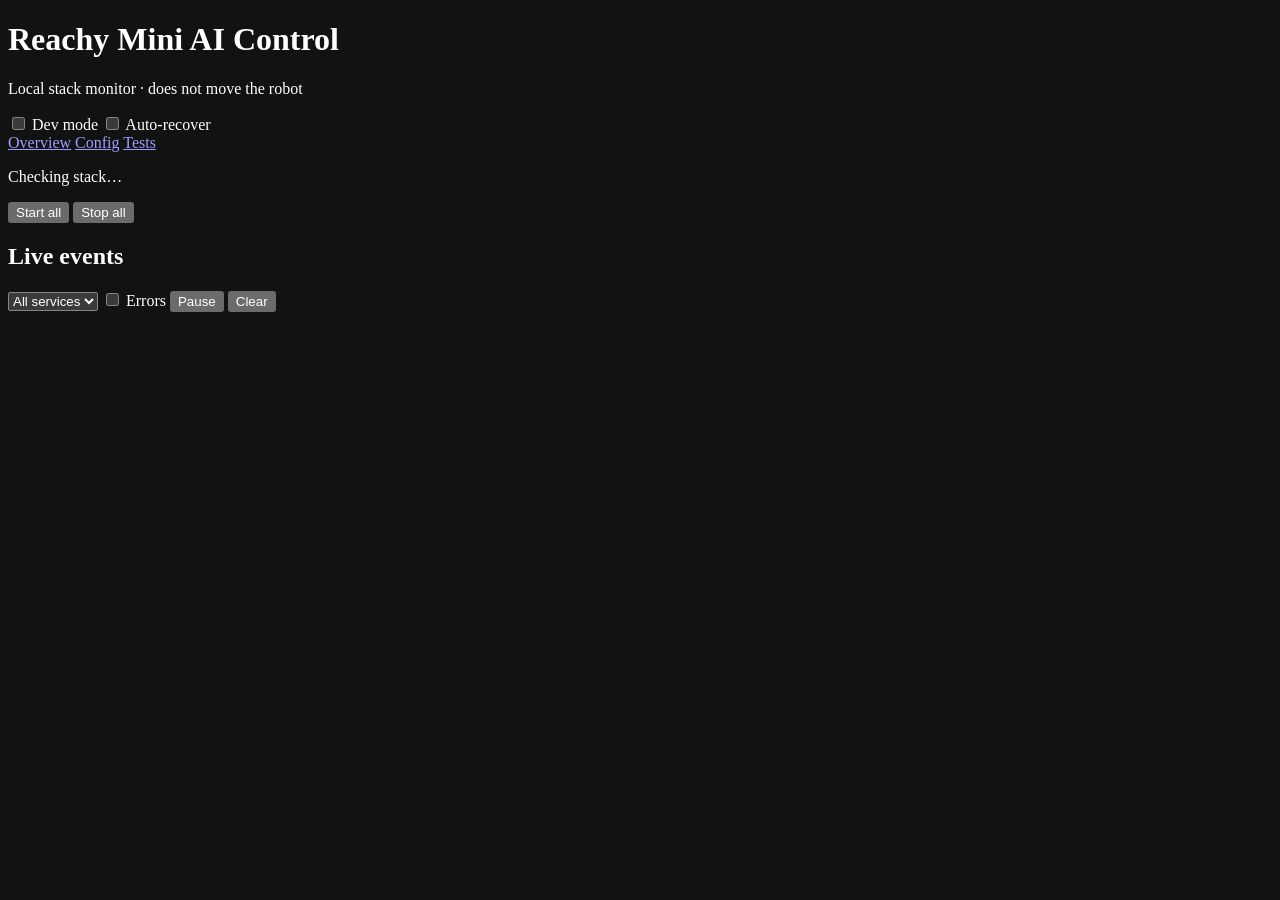
==== control_dashboard/static/index.html @ 062b2c29 "Reachy mini conversation 8B Reachy Mini local conversation app — realtime voice plus household tools" ====
<!doctype html>
<html lang="en">
  <head>
    <meta charset="utf-8" />
    <meta name="viewport" content="width=device-width, initial-scale=1" />
    <meta name="color-scheme" content="dark" />
    <title>Reachy Mini AI Control</title>
    <link rel="stylesheet" href="/static/style.css" />
  </head>
  <body>
    <div class="shell">
      <header class="top">
        <div class="brand">
          <span class="brand__mark" aria-hidden="true"></span>
          <div>
            <h1>Reachy Mini AI Control</h1>
            <p class="brand__sub">Local stack monitor · does not move the robot</p>
          </div>
        </div>
        <div class="top__actions">
          <label class="toggle">
            <input id="dev-mode" type="checkbox" />
            Dev mode
          </label>
          <label class="toggle">
            <input id="auto-restart" type="checkbox" />
            Auto-recover
          </label>
          <nav class="nav">
            <a href="#/">Overview</a>
            <a href="#/config">Config</a>
            <a href="#/tests">Tests</a>
          </nav>
        </div>
      </header>

      <section class="ready" id="ready-banner">
        <div>
          <p class="ready__label" id="ready-label">Checking stack…</p>
          <p class="ready__reason" id="ready-reason"></p>
        </div>
        <div class="ready__buttons">
          <button type="button" class="btn btn--primary" id="start-all">Start all</button>
          <button type="button" class="btn btn--danger" id="stop-all">Stop all</button>
        </div>
      </section>

      <p class="progress" id="progress" hidden></p>

      <main id="view"></main>

      <aside class="events">
        <div class="events__head">
          <h2>Live events</h2>
          <div class="events__tools">
            <select id="event-filter" aria-label="Filter events">
              <option value="">All services</option>
            </select>
            <label class="toggle toggle--small">
              <input id="errors-only" type="checkbox" />
              Errors
            </label>
            <button type="button" class="btn btn--ghost" id="pause-events">Pause</button>
            <button type="button" class="btn btn--ghost" id="clear-events">Clear</button>
          </div>
        </div>
        <ol id="event-list" class="event-list"></ol>
      </aside>
    </div>
    <script src="/static/app.js"></script>
  </body>
</html>
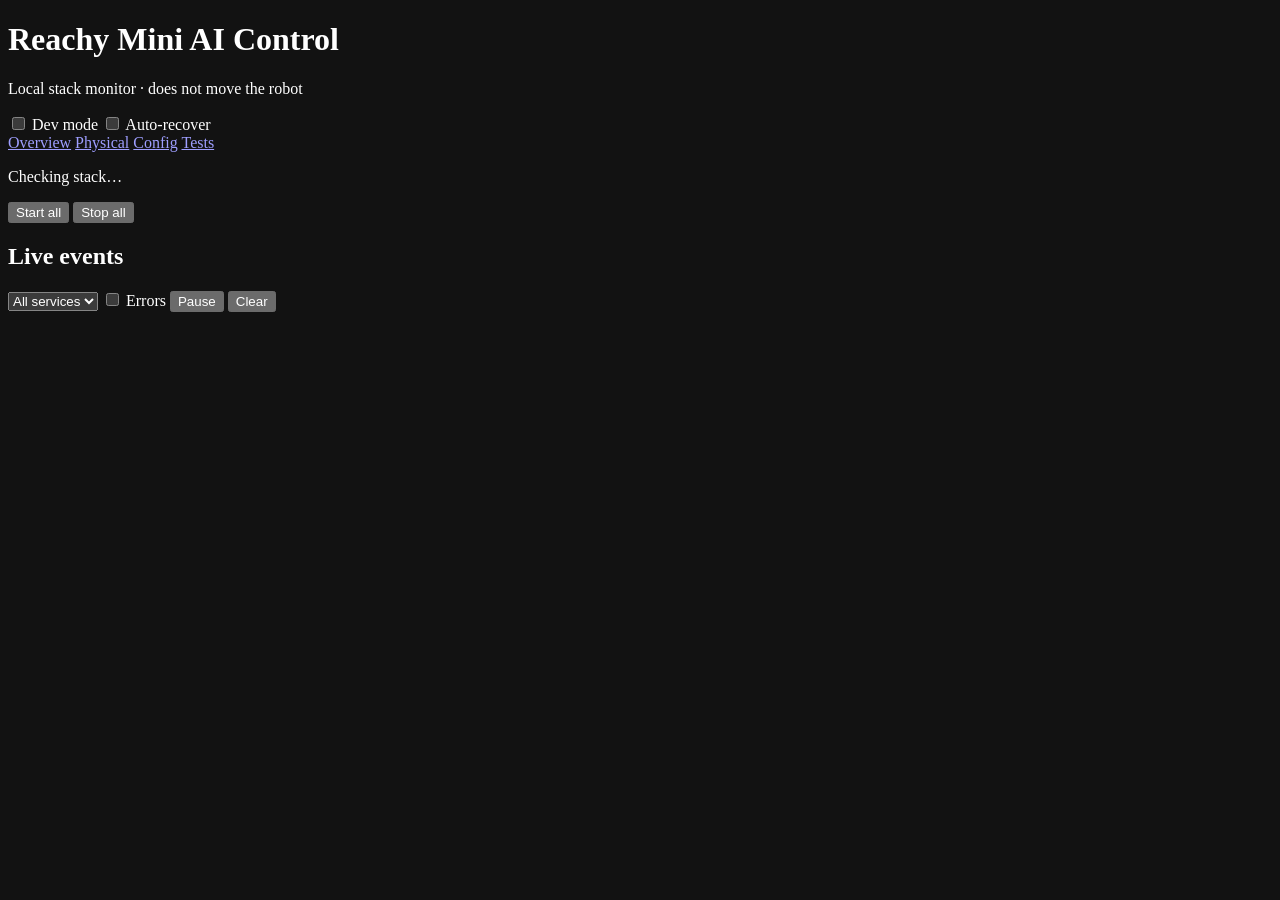
==== commit 2d03f99d: "Switch assistant identity to Reachy; add physical dashboard Rename the conversational assistant from" ====
--- a/control_dashboard/static/index.html
+++ b/control_dashboard/static/index.html
@@ -28,6 +28,7 @@
           </label>
           <nav class="nav">
             <a href="#/">Overview</a>
+            <a href="#/physical">Physical</a>
             <a href="#/config">Config</a>
             <a href="#/tests">Tests</a>
           </nav>
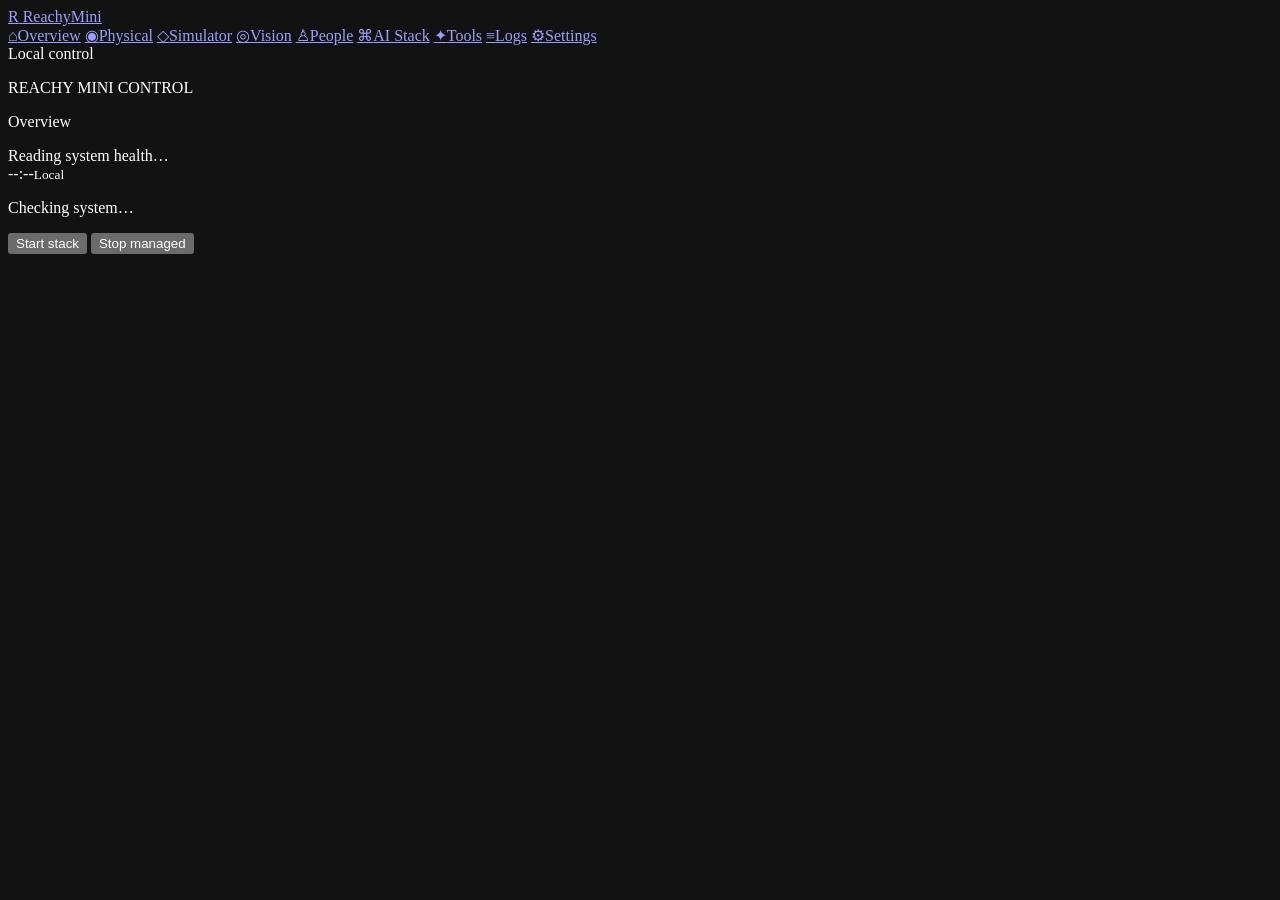
==== commit 276c2956: "Add face-memory and dashboard controls This patch adds PC-side YuNet/SFace face memory with guarded " ====
--- a/control_dashboard/static/index.html
+++ b/control_dashboard/static/index.html
@@ -4,70 +4,75 @@
     <meta charset="utf-8" />
     <meta name="viewport" content="width=device-width, initial-scale=1" />
     <meta name="color-scheme" content="dark" />
-    <title>Reachy Mini AI Control</title>
+    <meta name="theme-color" content="#07090f" />
+    <title>Reachy Mini Control</title>
     <link rel="stylesheet" href="/static/style.css" />
+    <link rel="stylesheet" href="/static/dashboard.css" />
   </head>
   <body>
-    <div class="shell">
-      <header class="top">
-        <div class="brand">
-          <span class="brand__mark" aria-hidden="true"></span>
-          <div>
-            <h1>Reachy Mini AI Control</h1>
-            <p class="brand__sub">Local stack monitor · does not move the robot</p>
+    <div class="app-shell">
+      <aside class="sidebar" aria-label="Primary navigation">
+        <a class="logo" href="#/" aria-label="Reachy Mini overview">
+          <span class="logo__orb" aria-hidden="true">R</span>
+          <span class="logo__text">Reachy<span>Mini</span></span>
+        </a>
+        <nav class="nav" id="primary-nav">
+          <a href="#/" data-label="Overview"><span class="nav__icon" aria-hidden="true">⌂</span><span>Overview</span></a>
+          <a href="#/physical" data-label="Physical"><span class="nav__icon" aria-hidden="true">◉</span><span>Physical</span></a>
+          <a href="#/simulator" data-label="Simulator"><span class="nav__icon" aria-hidden="true">◇</span><span>Simulator</span></a>
+          <a href="#/vision" data-label="Vision"><span class="nav__icon" aria-hidden="true">◎</span><span>Vision</span></a>
+          <a href="#/people" data-label="People"><span class="nav__icon" aria-hidden="true">♙</span><span>People</span></a>
+          <a href="#/ai-stack" data-label="AI Stack"><span class="nav__icon" aria-hidden="true">⌘</span><span>AI Stack</span></a>
+          <a href="#/tools" data-label="Tools"><span class="nav__icon" aria-hidden="true">✦</span><span>Tools</span></a>
+          <a href="#/logs" data-label="Logs"><span class="nav__icon" aria-hidden="true">≡</span><span>Logs</span></a>
+          <a href="#/settings" data-label="Settings"><span class="nav__icon" aria-hidden="true">⚙</span><span>Settings</span></a>
+        </nav>
+        <div class="sidebar__foot"><span class="sidebar__pulse" aria-hidden="true"></span><span>Local control</span></div>
+      </aside>
+
+      <div class="workspace">
+        <header class="command-bar">
+          <div class="command-bar__title">
+            <p class="eyebrow">REACHY MINI CONTROL</p>
+            <p id="current-section">Overview</p>
           </div>
-        </div>
-        <div class="top__actions">
-          <label class="toggle">
-            <input id="dev-mode" type="checkbox" />
-            Dev mode
-          </label>
-          <label class="toggle">
-            <input id="auto-restart" type="checkbox" />
-            Auto-recover
-          </label>
-          <nav class="nav">
-            <a href="#/">Overview</a>
-            <a href="#/physical">Physical</a>
-            <a href="#/config">Config</a>
-            <a href="#/tests">Tests</a>
-          </nav>
-        </div>
-      </header>
+          <div class="health-strip" id="health-strip" aria-label="System health">
+            <span class="health-strip__loading">Reading system health…</span>
+          </div>
+          <div class="command-bar__clock" aria-label="Local time">
+            <span id="local-time">--:--</span><small id="local-date">Local</small>
+          </div>
+        </header>
 
-      <section class="ready" id="ready-banner">
-        <div>
-          <p class="ready__label" id="ready-label">Checking stack…</p>
-          <p class="ready__reason" id="ready-reason"></p>
-        </div>
-        <div class="ready__buttons">
-          <button type="button" class="btn btn--primary" id="start-all">Start all</button>
-          <button type="button" class="btn btn--danger" id="stop-all">Stop all</button>
-        </div>
-      </section>
+        <section class="ready" id="ready-banner" aria-live="polite">
+          <div class="ready__state">
+            <span class="ready__indicator" aria-hidden="true"></span>
+            <div><p class="ready__label" id="ready-label">Checking system…</p><p class="ready__reason" id="ready-reason"></p></div>
+          </div>
+          <div class="ready__buttons">
+            <button type="button" class="btn btn--primary" id="start-all">Start stack</button>
+            <button type="button" class="btn btn--danger" id="stop-all">Stop managed</button>
+          </div>
+        </section>
 
-      <p class="progress" id="progress" hidden></p>
+        <p class="progress" id="progress" role="status" hidden></p>
+        <main id="view" tabindex="-1"></main>
 
-      <main id="view"></main>
-
-      <aside class="events">
-        <div class="events__head">
-          <h2>Live events</h2>
-          <div class="events__tools">
-            <select id="event-filter" aria-label="Filter events">
-              <option value="">All services</option>
-            </select>
-            <label class="toggle toggle--small">
-              <input id="errors-only" type="checkbox" />
-              Errors
-            </label>
-            <button type="button" class="btn btn--ghost" id="pause-events">Pause</button>
-            <button type="button" class="btn btn--ghost" id="clear-events">Clear</button>
+        <aside class="events" id="events-panel" hidden>
+          <div class="events__head">
+            <div><p class="eyebrow">LOCAL EVENT STREAM</p><h2>System events</h2></div>
+            <div class="events__tools">
+              <select id="event-filter" aria-label="Filter events"><option value="">All services</option></select>
+              <label class="toggle toggle--small"><input id="errors-only" type="checkbox" />Errors only</label>
+              <button type="button" class="btn btn--ghost" id="pause-events">Pause</button>
+              <button type="button" class="btn btn--ghost" id="clear-events">Clear view</button>
+            </div>
           </div>
-        </div>
-        <ol id="event-list" class="event-list"></ol>
-      </aside>
+          <ol id="event-list" class="event-list"></ol>
+        </aside>
+      </div>
     </div>
+    <script src="/static/people.js"></script>
     <script src="/static/app.js"></script>
   </body>
 </html>
